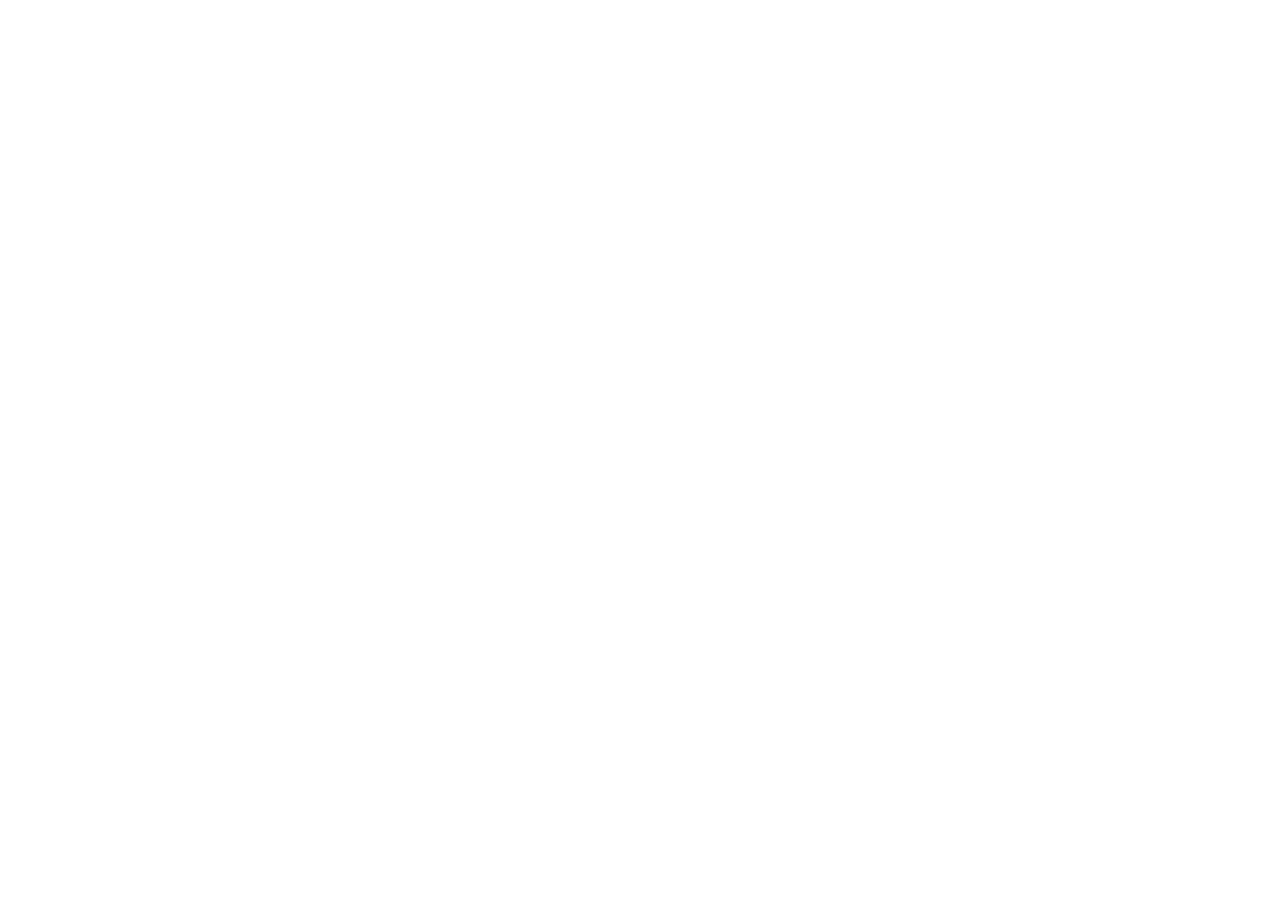
==== index.html @ 3c30392b "se añaden librerias de css y js" ====
<!DOCTYPE html>
<html lang="en">
<head>
    <meta charset="UTF-8">
    <meta name="viewport" content="width=device-width, initial-scale=1.0">
    <link rel="stylesheet" href="https://cdn.jsdelivr.net/npm/bootstrap@4.3.1/dist/css/bootstrap.min.css" integrity="sha384-ggOyR0iXCbMQv3Xipma34MD+dH/1fQ784/j6cY/iJTQUOhcWr7x9JvoRxT2MZw1T" crossorigin="anonymous">
    <script src="https://code.jquery.com/jquery-3.3.1.slim.min.js" integrity="sha384-q8i/X+965DzO0rT7abK41JStQIAqVgRVzpbzo5smXKp4YfRvH+8abtTE1Pi6jizo" crossorigin="anonymous"></script>
<script src="https://cdn.jsdelivr.net/npm/popper.js@1.14.7/dist/umd/popper.min.js" integrity="sha384-UO2eT0CpHqdSJQ6hJty5KVphtPhzWj9WO1clHTMGa3JDZwrnQq4sF86dIHNDz0W1" crossorigin="anonymous"></script>
<script src="https://cdn.jsdelivr.net/npm/bootstrap@4.3.1/dist/js/bootstrap.min.js" integrity="sha384-JjSmVgyd0p3pXB1rRibZUAYoIIy6OrQ6VrjIEaFf/nJGzIxFDsf4x0xIM+B07jRM" crossorigin="anonymous"></script>
    <title>Document</title>
</head>
<body>
    
</body>
</html>
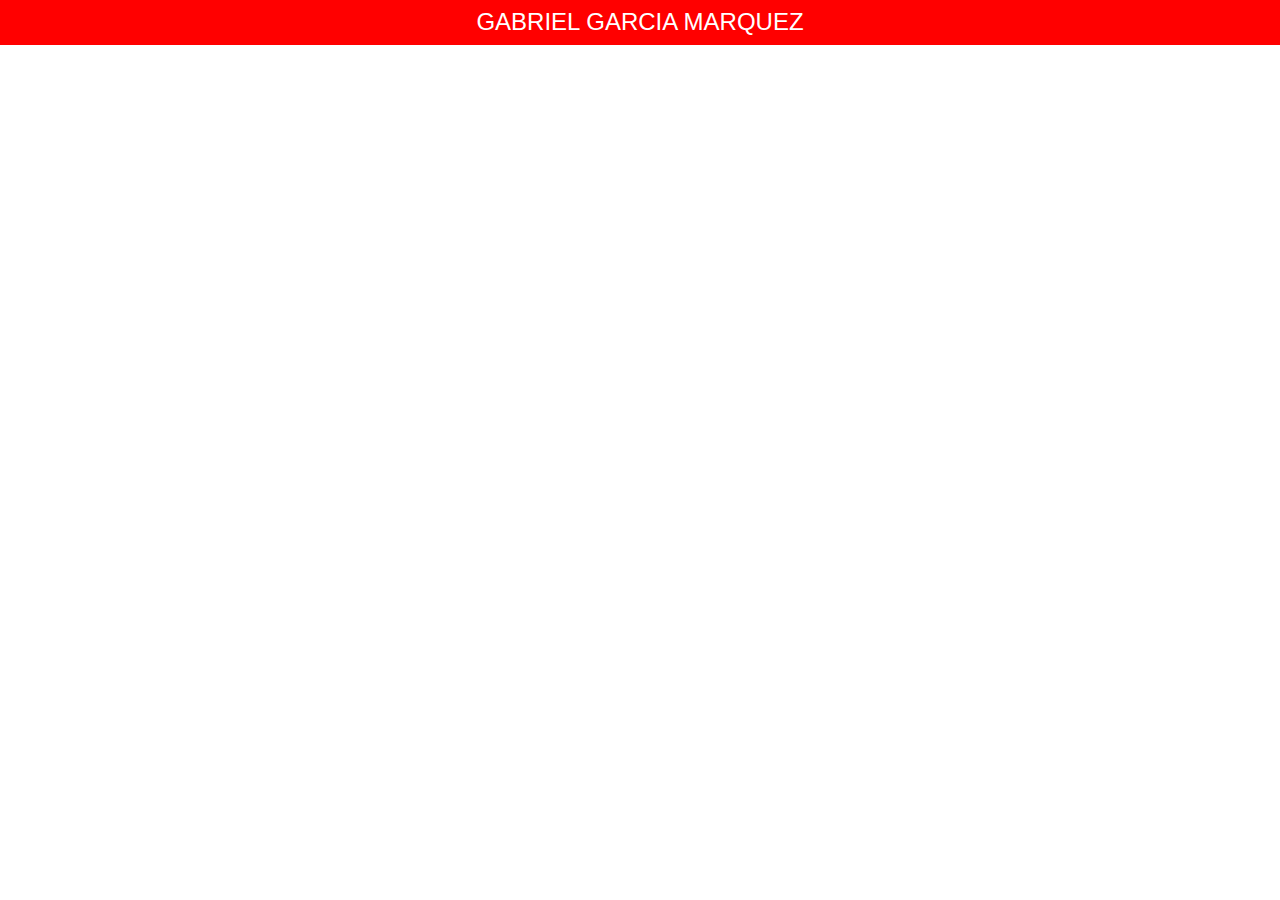
==== commit 2375cc04: "Se añade el navbar de la primera interfaz" ====
--- a/index.html
+++ b/index.html
@@ -7,9 +7,12 @@
     <script src="https://code.jquery.com/jquery-3.3.1.slim.min.js" integrity="sha384-q8i/X+965DzO0rT7abK41JStQIAqVgRVzpbzo5smXKp4YfRvH+8abtTE1Pi6jizo" crossorigin="anonymous"></script>
 <script src="https://cdn.jsdelivr.net/npm/popper.js@1.14.7/dist/umd/popper.min.js" integrity="sha384-UO2eT0CpHqdSJQ6hJty5KVphtPhzWj9WO1clHTMGa3JDZwrnQq4sF86dIHNDz0W1" crossorigin="anonymous"></script>
 <script src="https://cdn.jsdelivr.net/npm/bootstrap@4.3.1/dist/js/bootstrap.min.js" integrity="sha384-JjSmVgyd0p3pXB1rRibZUAYoIIy6OrQ6VrjIEaFf/nJGzIxFDsf4x0xIM+B07jRM" crossorigin="anonymous"></script>
+<link rel="stylesheet" href="CARPETA CSS/css.css">
     <title>Document</title>
 </head>
 <body>
-    
+    <nav class="navbar navbar-light" style="background-color: #ff0000;">
+        <h4 class="titulo">GABRIEL GARCIA MARQUEZ</h4>
+      </nav>
 </body>
 </html>--- a/CARPETA CSS/css.css
+++ b/CARPETA CSS/css.css
@@ -0,0 +1,8 @@
+.titulo{
+    float: left;
+    margin: 0;
+    left: 50%;
+    transform: translatex(-50%);
+    position: relative;
+    color: white;
+}